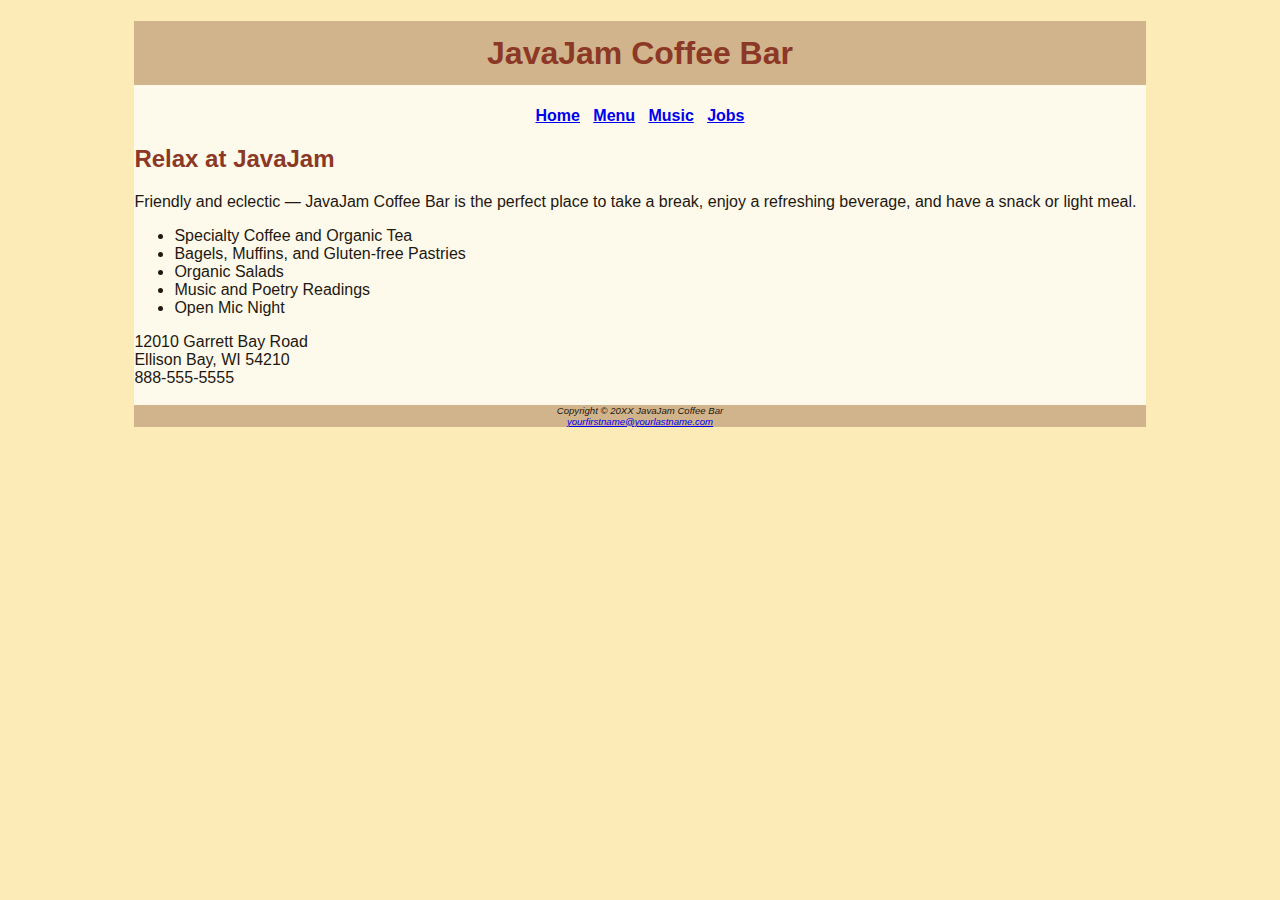
==== javajam/index.html @ f592ffa4 "Update" ====
<!DOCTYPE html>
<html lang="en">

<head>
  <meta charset="UTF-8">
  <meta http-equiv="X-UA-Compatible" content="IE=edge">
  <meta name="viewport" content="width=device-width, initial-scale=1.0">
  <title>Your Name &mdash; JavaJam Coffee House</title>
  <meta name="description" content="JavaJam Coffee Bar Case Study">
  <meta name="author" content="Your Name">
  <meta name="keywords" content="Homework, USU, Data Analytics and Information Systems">

  <link href="javajam.css" rel="stylesheet">

</head>

<body>
  <div id="wrapper">
    <header>
      <h1>JavaJam Coffee Bar</h1>
    </header>
    <nav>
      <a href="index.html">Home</a> &nbsp;
      <a href="menu.html">Menu</a> &nbsp;
      <a href="music.html">Music</a> &nbsp;
      <a href="jobs.html">Jobs</a>
    </nav>
    <main>
      <h2>Relax at JavaJam</h2>
      <p>Friendly and eclectic &mdash; JavaJam Coffee Bar is the perfect place to take a break,
        enjoy a refreshing beverage, and have a snack or light meal.</p>
      <ul>
        <li>Specialty Coffee and Organic Tea</li>
        <li>Bagels, Muffins, and Gluten-free Pastries</li>
        <li>Organic Salads</li>
        <li>Music and Poetry Readings</li>
        <li>Open Mic Night</li>
      </ul>
      <div>
        12010 Garrett Bay Road<br>
        Ellison Bay, WI 54210<br>
        888-555-5555<br><br>
      </div>
    </main>
    <footer>
      Copyright &copy; 20XX JavaJam Coffee Bar<br>
      <a href="mailto:yourfirstname@yourlastname.com">yourfirstname@yourlastname.com</a>
    </footer>
  </div>
</body>

</html>
---- javajam/javajam.css ----
body {
       background-color: #FCEBB6;
       color: #221811;
       font-family: Tahoma, Arial, sans-serif;
}

#wrapper {
       background-color: #FEFAEB;
       margin-left: auto;
       margin-right: auto;
       width: 80%;
}

header {
       background-color: #D2B48C;
       color: #8C3826;
       text-align: center;
}

h1 {
       line-height: 200%;
}

h2 {
       color: #8C3826;
}

nav {
       font-weight: bold;
       text-align: center;
}

footer {
       background-color: #D2B48C;
       font-size: .60em;
       font-style: italic;
       text-align: center;
}
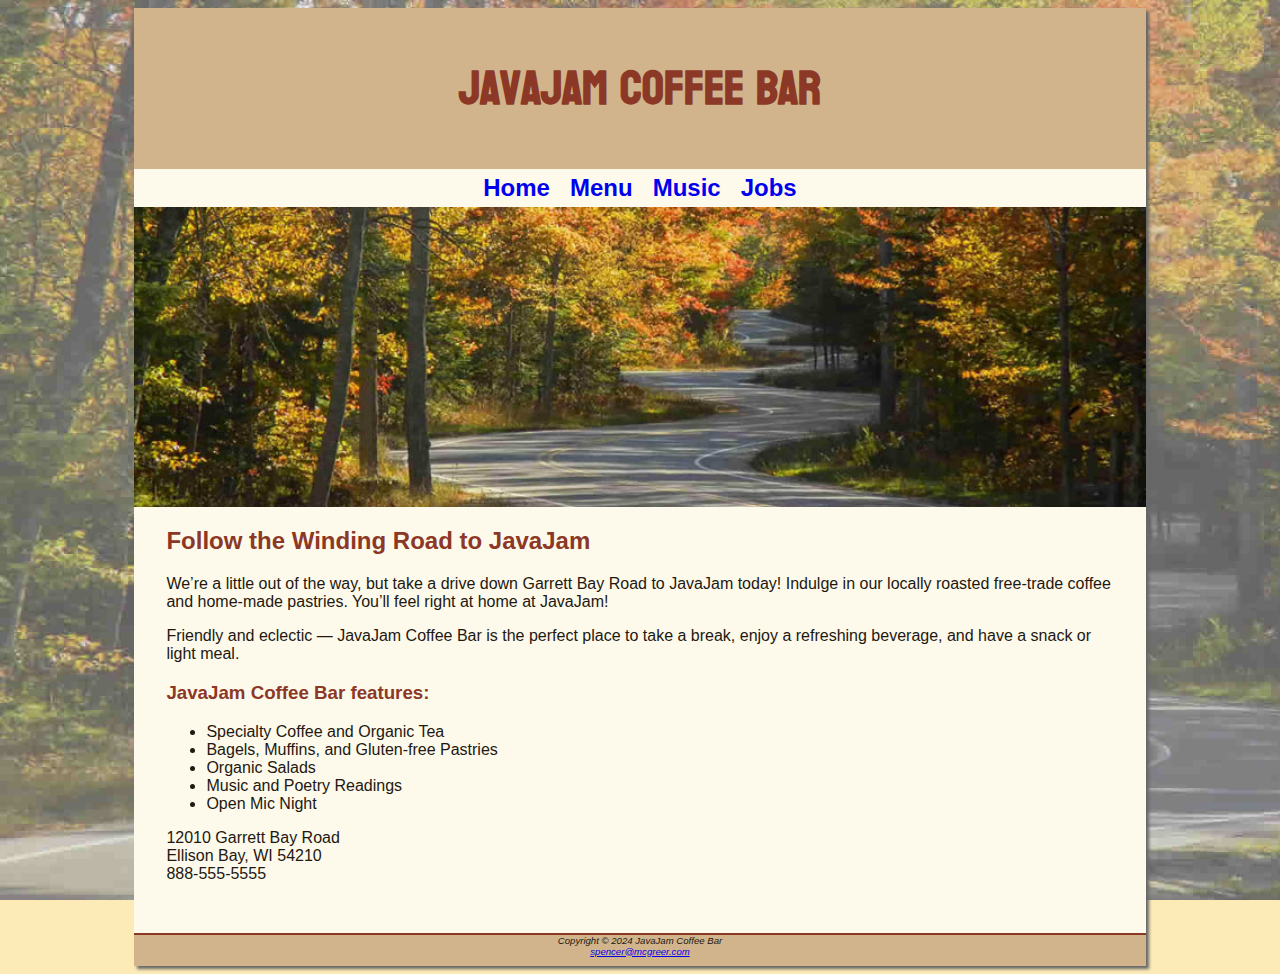
==== commit fe2b38e7: "Assignment 5" ====
--- a/javajam/index.html
+++ b/javajam/index.html
@@ -5,13 +5,14 @@
   <meta charset="UTF-8">
   <meta http-equiv="X-UA-Compatible" content="IE=edge">
   <meta name="viewport" content="width=device-width, initial-scale=1.0">
-  <title>Your Name &mdash; JavaJam Coffee House</title>
+  <title>Spencer McGreer &mdash; JavaJam Coffee House</title>
   <meta name="description" content="JavaJam Coffee Bar Case Study">
-  <meta name="author" content="Your Name">
+  <meta name="author" content="Spencer McGreer">
   <meta name="keywords" content="Homework, USU, Data Analytics and Information Systems">
 
   <link href="javajam.css" rel="stylesheet">
 
+  <link rel="shortcut icon" href="favicon.ico">
 </head>
 
 <body>
@@ -25,10 +26,16 @@
       <a href="music.html">Music</a> &nbsp;
       <a href="jobs.html">Jobs</a>
     </nav>
+    <div id="homehero">
+    </div>
     <main>
-      <h2>Relax at JavaJam</h2>
+      <h2>Follow the Winding Road to JavaJam</h2>
+      <p>We&#8217;re a little out of the way, but take a drive down Garrett Bay Road to JavaJam
+        today! Indulge in our locally roasted free-trade coffee and home-made pastries. You’ll
+        feel right at home at JavaJam!</p>
       <p>Friendly and eclectic &mdash; JavaJam Coffee Bar is the perfect place to take a break,
         enjoy a refreshing beverage, and have a snack or light meal.</p>
+      <h3>JavaJam Coffee Bar features:</h3>
       <ul>
         <li>Specialty Coffee and Organic Tea</li>
         <li>Bagels, Muffins, and Gluten-free Pastries</li>
@@ -43,8 +50,8 @@
       </div>
     </main>
     <footer>
-      Copyright &copy; 20XX JavaJam Coffee Bar<br>
-      <a href="mailto:yourfirstname@yourlastname.com">yourfirstname@yourlastname.com</a>
+      Copyright &copy; 2024 JavaJam Coffee Bar<br>
+      <a href="mailto:spencer@mcgreer.com">spencer@mcgreer.com</a>
     </footer>
   </div>
 </body>
--- a/javajam/javajam.css
+++ b/javajam/javajam.css
@@ -1,38 +1,97 @@
+@import url('https://fonts.googleapis.com/css2?family=Bayon&display=swap');
+
 body {
-       background-color: #FCEBB6;
-       color: #221811;
-       font-family: Tahoma, Arial, sans-serif;
+	background-color: #FCEBB6;
+	background-image: url(images/fadedroad50.jpg);
+	background-repeat: no-repeat;
+	background-size: cover;
+	background-attachment: fixed;
+	color: #221811;
+	font-family: Tahoma, Arial, sans-serif;
+
 }
 
 #wrapper {
-       background-color: #FEFAEB;
-       margin-left: auto;
-       margin-right: auto;
-       width: 80%;
+	background-color: #FEFAEB;
+	margin-left: auto;
+	margin-right: auto;
+	width: 80%;
+	min-width: 900px;
+	max-width: 1280px;
+	box-shadow: 3px 3px 3px #676767;
 }
 
 header {
-       background-color: #D2B48C;
-       color: #8C3826;
-       text-align: center;
+	background-color: #D2B48C;
+	color: #8C3826;
+	text-align: center;
+	padding-top: 5px;
+	padding-bottom: 5px;
 }
 
 h1 {
-       line-height: 200%;
+	font-size: 3em;
+	font-family: 'Bayon', sans-serif;
 }
 
 h2 {
-       color: #8C3826;
+	color: #8C3826;
+}
+
+h3,
+dt {
+	color: #8C3826;
+}
+
+h4 {
+	background-color: #D2B48C;
+	font-size: 1.2em;
+	padding-left: .5em;
+	padding-bottom: .25em;
 }
 
 nav {
-       font-weight: bold;
-       text-align: center;
+	font-weight: bold;
+	text-align: center;
+	font-size: 1.5em;
+	padding-top: 5px;
+	padding-bottom: 5px;
+}
+
+nav a {
+	text-decoration: none;
+}
+
+main {
+	display: block;
+	padding-left: 2em;
+	padding-right: 2em;
+	padding-bottom: 2em;
+}
+
+.details {
+	padding-left: 20%;
+	padding-right: 20%;
+}
+
+img {
+	border-style: none;
+	max-width: 100%;
+	height: auto;
+}
+
+#homehero {
+	height: 300px;
+	background-image: url(images/hero.jpg);
+	background-repeat: no-repeat;
+	background-size: cover;
 }
 
 footer {
-       background-color: #D2B48C;
-       font-size: .60em;
-       font-style: italic;
-       text-align: center;
+	background-color: #D2B48C;
+	font-size: .60em;
+	font-style: italic;
+	text-align: center;
+	padding-bottom: 1em;
+	border-top: 2px solid #8C3826;
 }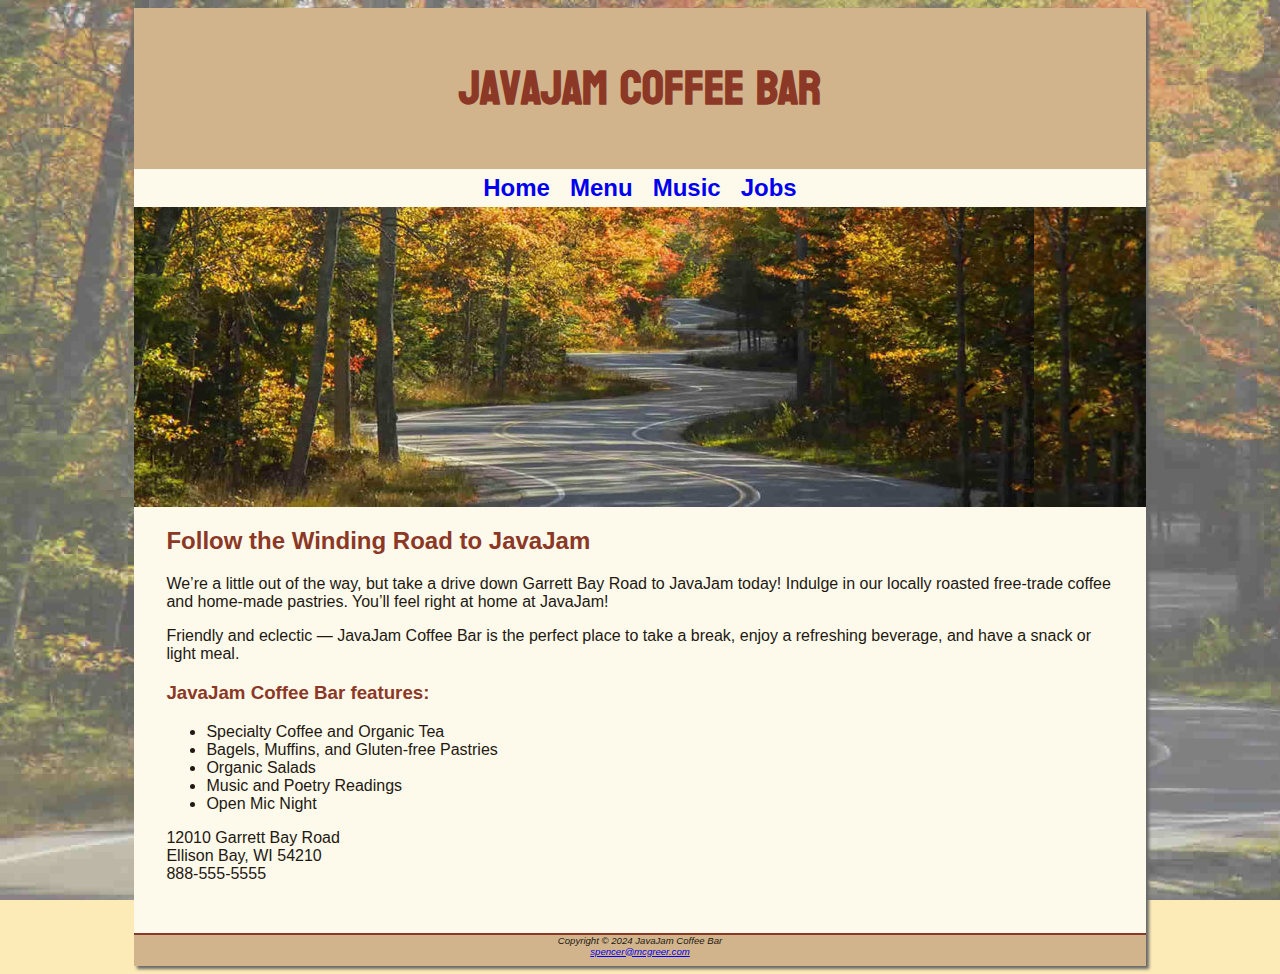
==== commit ebecfc2a: "update index" ====
--- a/javajam/index.html
+++ b/javajam/index.html
@@ -27,6 +27,7 @@
       <a href="jobs.html">Jobs</a>
     </nav>
     <div id="homehero">
+    <img src="images/hero.jpg" alt="road">
     </div>
     <main>
       <h2>Follow the Winding Road to JavaJam</h2>
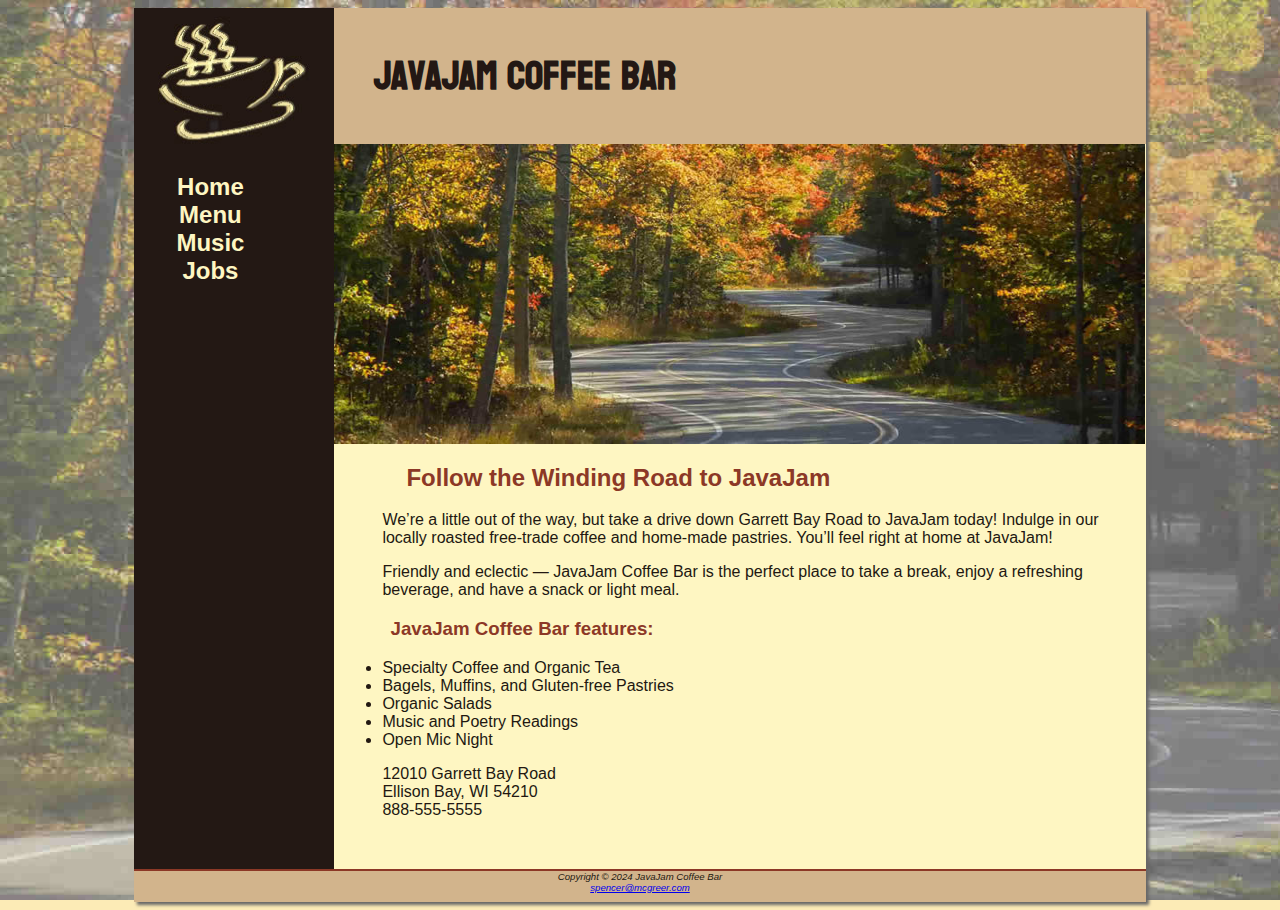
==== commit e83a2d80: "Assignment 6" ====
--- a/javajam/index.html
+++ b/javajam/index.html
@@ -8,7 +8,7 @@
   <title>Spencer McGreer &mdash; JavaJam Coffee House</title>
   <meta name="description" content="JavaJam Coffee Bar Case Study">
   <meta name="author" content="Spencer McGreer">
-  <meta name="keywords" content="Homework, USU, Data Analytics and Information Systems">
+  <meta name="keywords" content="Homework, Data Analytics and Information Systems">
 
   <link href="javajam.css" rel="stylesheet">
 
@@ -18,18 +18,19 @@
 <body>
   <div id="wrapper">
     <header>
-      <h1>JavaJam Coffee Bar</h1>
+      <h1><a href="index.html">JavaJam Coffee Bar</a></h1>
     </header>
     <nav>
-      <a href="index.html">Home</a> &nbsp;
-      <a href="menu.html">Menu</a> &nbsp;
-      <a href="music.html">Music</a> &nbsp;
-      <a href="jobs.html">Jobs</a>
+      <ul>
+        <li><a href="index.html">Home</a></li>
+        <li><a href="menu.html">Menu</a></li>
+        <li><a href="music.html">Music</a></li>
+        <li><a href="jobs.html">Jobs</a></li>
+      </ul>
     </nav>
-    <div id="homehero">
-    <img src="images/hero.jpg" alt="road">
-    </div>
     <main>
+      <div id="homehero">
+      </div>
       <h2>Follow the Winding Road to JavaJam</h2>
       <p>We&#8217;re a little out of the way, but take a drive down Garrett Bay Road to JavaJam
         today! Indulge in our locally roasted free-trade coffee and home-made pastries. You’ll
@@ -52,7 +53,7 @@
     </main>
     <footer>
       Copyright &copy; 2024 JavaJam Coffee Bar<br>
-      <a href="mailto:spencer@mcgreer.com">spencer@mcgreer.com</a>
+      <a href="mailto:spencer@mcgreer">spencer@mcgreer.com</a>
     </footer>
   </div>
 </body>
--- a/javajam/javajam.css
+++ b/javajam/javajam.css
@@ -1,4 +1,8 @@
 @import url('https://fonts.googleapis.com/css2?family=Bayon&display=swap');
+
+* {
+	box-sizing: border-box;
+}
 
 body {
 	background-color: #FCEBB6;
@@ -12,25 +16,44 @@
 }
 
 #wrapper {
-	background-color: #FEFAEB;
+	background-color: #231814;
 	margin-left: auto;
 	margin-right: auto;
 	width: 80%;
 	min-width: 900px;
 	max-width: 1280px;
 	box-shadow: 3px 3px 3px #676767;
+	padding: 0;
 }
 
 header {
 	background-color: #D2B48C;
-	color: #8C3826;
-	text-align: center;
+	background-image: url(images/coffeelogo.jpg);
+	background-repeat: no-repeat;
+	color: #231814;
+	padding-left: 240px;
 	padding-top: 5px;
 	padding-bottom: 5px;
 }
 
+header a {
+	text-decoration: none;
+}
+
+header a:link {
+	color: #231814;
+}
+
+header a:visited {
+	color: #231814;
+}
+
+header a:hover {
+	color: #FEF6C2;
+}
+
 h1 {
-	font-size: 3em;
+	font-size: 2.5em;
 	font-family: 'Bayon', sans-serif;
 }
 
@@ -38,8 +61,7 @@
 	color: #8C3826;
 }
 
-h3,
-dt {
+h3, dt {
 	color: #8C3826;
 }
 
@@ -47,31 +69,71 @@
 	background-color: #D2B48C;
 	font-size: 1.2em;
 	padding-left: .5em;
-	padding-bottom: .25em;
+	padding-bottom: 0;
+	text-transform: uppercase;
+	border-bottom: 1px solid #221811;
+	clear: left;
 }
 
 nav {
+	float: left;
 	font-weight: bold;
 	text-align: center;
 	font-size: 1.5em;
 	padding-top: 5px;
 	padding-bottom: 5px;
+	width: 200px;
 }
 
 nav a {
 	text-decoration: none;
 }
 
+nav a:link {
+	color: #FEF6C2;
+}
+
+nav a:visited {
+	color: #D2B48C;
+}
+
+nav a:hover {
+	color: #CC9933;
+}
+
+nav ul {
+	list-style-type: none;
+	padding-left: 0;
+}
+
 main {
+	background-color: #FEF6C2;
 	display: block;
-	padding-left: 2em;
+	margin-left: 200px;
+	overflow: auto;
+	padding: 0 0 2em 0;
+}
+
+main h2, h3, h4, p, div, ul, dl {
+	padding-left: 3em;
 	padding-right: 2em;
-	padding-bottom: 2em;
 }
 
 .details {
 	padding-left: 20%;
 	padding-right: 20%;
+	overflow: auto;
+}
+
+.floatleft {
+	float: left;
+	padding-right: 2em;
+	padding-bottom: 2em;
+}
+
+.onethird {
+	float: left;
+	width: 33%;
 }
 
 img {
@@ -84,7 +146,21 @@
 	height: 300px;
 	background-image: url(images/hero.jpg);
 	background-repeat: no-repeat;
-	background-size: cover;
+	background-size: 100% 100%;
+}
+
+#heromugs {
+	height: 300px;
+	background-image: url(images/heromugs.jpg);
+	background-repeat: no-repeat;
+	background-size: 100% 100%;
+}
+
+#heroguitar {
+	height: 300px;
+	background-image: url(images/heroguitar.jpg);
+	background-repeat: no-repeat;
+	background-size: 100% 100%;
 }
 
 footer {
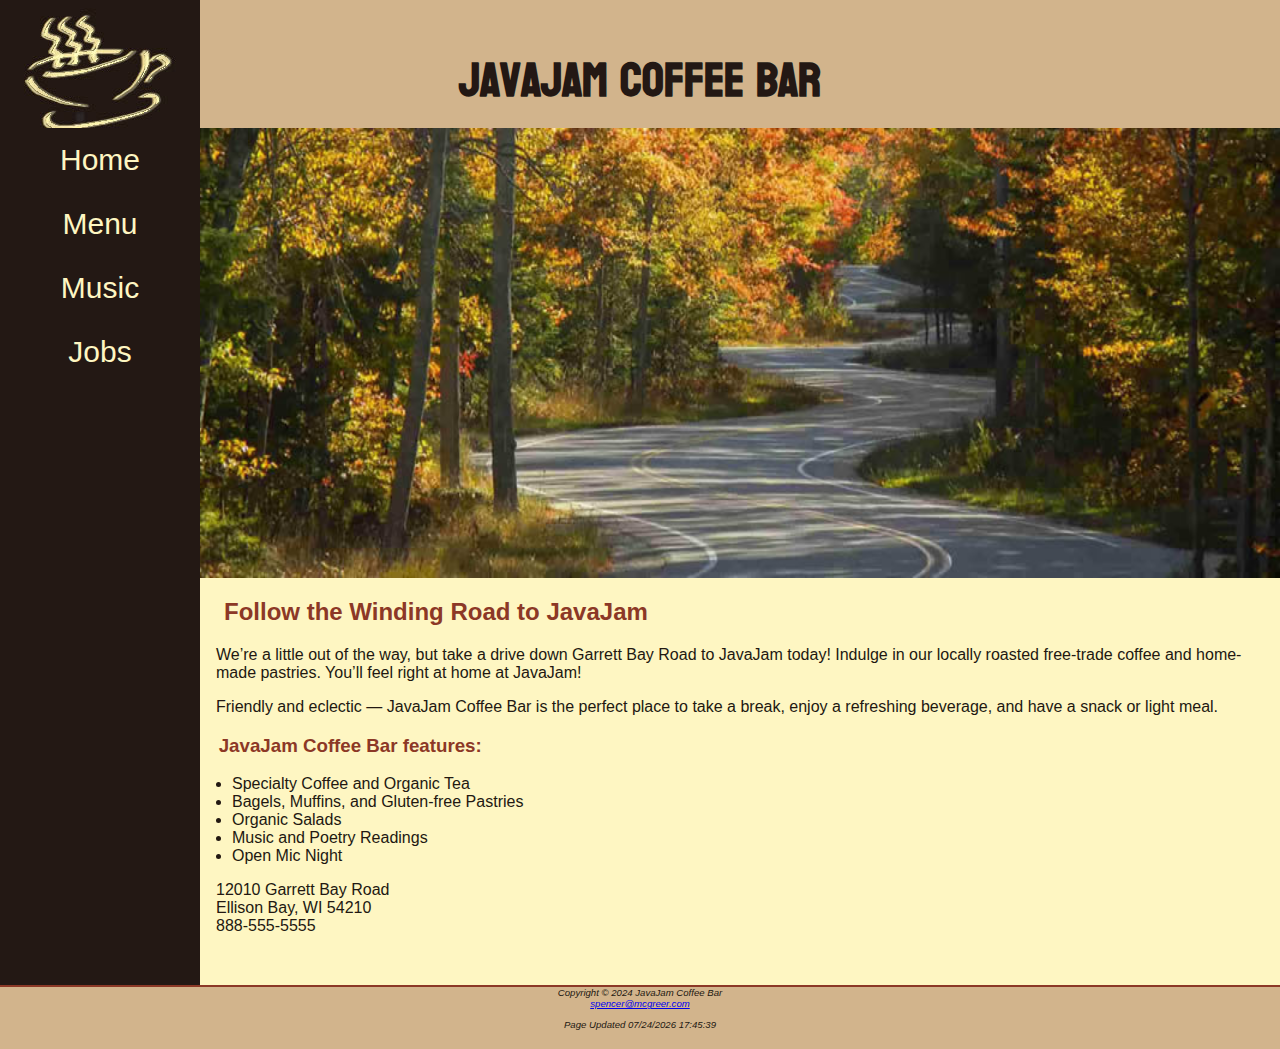
==== commit ff205445: "Assignment 9" ====
--- a/javajam/index.html
+++ b/javajam/index.html
@@ -54,6 +54,12 @@
     <footer>
       Copyright &copy; 2024 JavaJam Coffee Bar<br>
       <a href="mailto:spencer@mcgreer">spencer@mcgreer.com</a>
+
+      <div>
+        <p id="dateupdate"></p>
+        <script src="js/dateupdate.js"></script>
+      </div>
+      
     </footer>
   </div>
 </body>
--- a/javajam/javajam.css
+++ b/javajam/javajam.css
@@ -4,34 +4,26 @@
 	box-sizing: border-box;
 }
 
+/* Small Layout Configuration */
 body {
-	background-color: #FCEBB6;
-	background-image: url(images/fadedroad50.jpg);
-	background-repeat: no-repeat;
-	background-size: cover;
-	background-attachment: fixed;
+	background-color: #D2B48C;
 	color: #221811;
 	font-family: Tahoma, Arial, sans-serif;
-
+	margin: 0;
 }
 
 #wrapper {
 	background-color: #231814;
-	margin-left: auto;
-	margin-right: auto;
-	width: 80%;
-	min-width: 900px;
-	max-width: 1280px;
-	box-shadow: 3px 3px 3px #676767;
 	padding: 0;
 }
 
 header {
 	background-color: #D2B48C;
-	background-image: url(images/coffeelogo.jpg);
+	background-image: url(images/cup.jpg);
 	background-repeat: no-repeat;
 	color: #231814;
-	padding-left: 240px;
+	height: 128px;
+	padding-left: 105px;
 	padding-top: 5px;
 	padding-bottom: 5px;
 }
@@ -53,7 +45,7 @@
 }
 
 h1 {
-	font-size: 2.5em;
+	font-size: 2em;
 	font-family: 'Bayon', sans-serif;
 }
 
@@ -61,7 +53,8 @@
 	color: #8C3826;
 }
 
-h3, dt {
+h3,
+dt {
 	color: #8C3826;
 }
 
@@ -76,13 +69,8 @@
 }
 
 nav {
-	float: left;
-	font-weight: bold;
 	text-align: center;
 	font-size: 1.5em;
-	padding-top: 5px;
-	padding-bottom: 5px;
-	width: 200px;
 }
 
 nav a {
@@ -102,21 +90,39 @@
 }
 
 nav ul {
+	display: flex;
+	flex-direction: column;
+	font-size: 1.25em;
 	list-style-type: none;
-	padding-left: 0;
+	margin: 0;
+	padding: 0;
+}
+
+nav li {
+	border-bottom: 1px solid #FEF6C2;
+	padding: .5em 1em;
+	width: 100%;
 }
 
 main {
 	background-color: #FEF6C2;
 	display: block;
-	margin-left: 200px;
-	overflow: auto;
 	padding: 0 0 2em 0;
 }
 
-main h2, h3, h4, p, div, ul, dl {
-	padding-left: 3em;
-	padding-right: 2em;
+h2,
+h3,
+h4,
+p,
+div,
+ul,
+dl {
+	padding-left: 1em;
+	padding-right: 1em;
+}
+
+main ul {
+	padding-left: 2em;
 }
 
 .details {
@@ -125,17 +131,6 @@
 	overflow: auto;
 }
 
-.floatleft {
-	float: left;
-	padding-right: 2em;
-	padding-bottom: 2em;
-}
-
-.onethird {
-	float: left;
-	width: 33%;
-}
-
 img {
 	border-style: none;
 	max-width: 100%;
@@ -144,23 +139,38 @@
 
 #homehero {
 	height: 300px;
-	background-image: url(images/hero.jpg);
+	background-image: url(images/road.jpg);
 	background-repeat: no-repeat;
 	background-size: 100% 100%;
 }
 
 #heromugs {
 	height: 300px;
-	background-image: url(images/heromugs.jpg);
+	background-image: url(images/threemugs.jpg);
 	background-repeat: no-repeat;
 	background-size: 100% 100%;
 }
 
 #heroguitar {
 	height: 300px;
-	background-image: url(images/heroguitar.jpg);
+	background-image: url(images/guitar.jpg);
 	background-repeat: no-repeat;
 	background-size: 100% 100%;
+}
+
+#herojobs {
+	height: 300px;
+	background-image: url(images/coffeecup.jpg);
+	background-repeat: no-repeat;
+	background-size: 100% 100%;
+}
+
+#mobile {
+	display: inline;
+}
+
+#desktop {
+	display: none;
 }
 
 footer {
@@ -170,4 +180,143 @@
 	text-align: center;
 	padding-bottom: 1em;
 	border-top: 2px solid #8C3826;
+}
+
+table {
+	margin: auto;
+	width: 90%;
+	border-spacing: 0;
+}
+
+th,
+td {
+	padding: 10px;
+}
+
+tr:nth-of-type(odd) {
+	background-color: #D2B48E;
+}
+
+form {
+	display: flex;
+	flex-direction: column;
+	padding-left: 1em;
+	width: 80%;
+}
+
+input,
+textarea {
+	margin-bottom: .5em;
+}
+
+/* Medium Layout Configuration */
+@media (min-width: 600px) {
+	header {
+		padding-left: 0;
+		text-align: center;
+	}
+
+	h1 {
+		font-size: 3em;
+	}
+
+	nav ul {
+		flex-flow: row nowrap;
+		justify-content: space-around;
+	}
+
+	nav li {
+		border-bottom: none;
+	}
+
+	#homehero {
+		background-image: url(images/hero.jpg);
+		height: 50vh;
+	}
+
+	#heromugs {
+		background-image: url(images/heromugs.jpg);
+	}
+
+	#heroguitar {
+		background-image: url(images/heroguitar.jpg);
+	}
+
+	#flow {
+		display: flex;
+		flex-direction: row;
+	}
+
+	#mobile {
+		display: none;
+	}
+
+	#desktop {
+		display: inline;
+	}
+
+	.details {
+		display: flex;
+		flex-direction: row;
+	}
+
+	h4 {
+		margin-left: 10%;
+		margin-right: 10%;
+	}
+
+	form {
+		width: 40%;
+		display: grid;
+		grid-gap: 1em;
+		gap: 1em;
+		grid-template-columns: 6em 1fr;
+	}
+
+	input[type="submit"] {
+		grid-column: 2 / 3;
+		width: 9em;
+	}
+
+	#herojobs {
+		background-image: url(images/herojobs.jpg)
+	}
+}
+
+/* Large Layout Configuration */
+@media (min-width: 1024px) {
+	@supports (display: grid) {
+		header {
+			grid-area: header;
+		}
+
+		nav {
+			grid-area: nav;
+		}
+
+		main {
+			grid-area: main;
+		}
+
+		footer {
+			grid-area: footer;
+		}
+
+		#wrapper {
+			display: grid;
+			grid-template:
+				"header header"
+				"nav    main"
+				"footer footer"
+				/ 200px;
+		}
+
+		nav ul {
+			flex-direction: column;
+		}
+
+		header {
+			background-image: url(images/coffeelogo.jpg);
+		}
+	}
 }